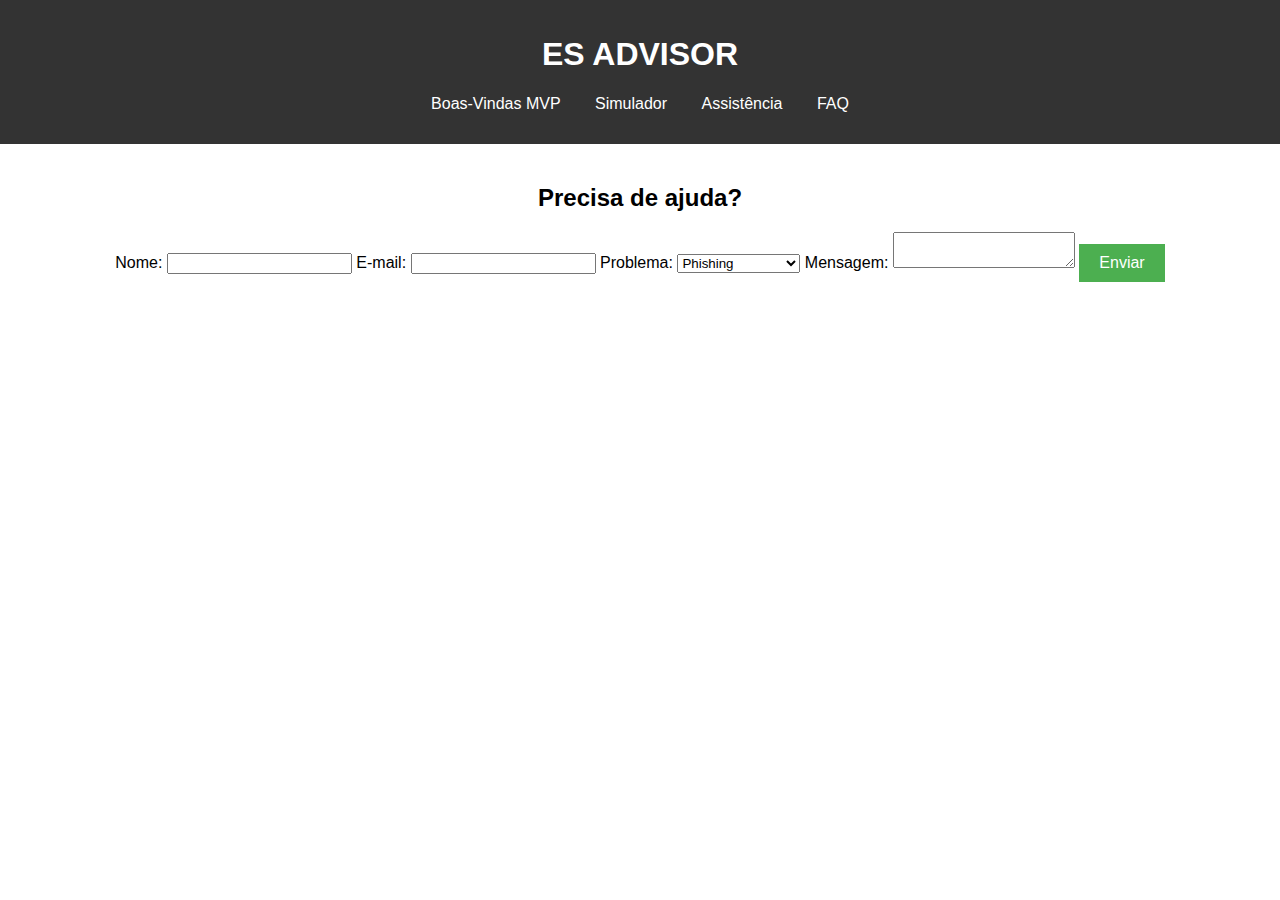
==== assistencia.html @ a5f0c2f0 "Criação de uma estrutura básica de pastas e arquivos (html, css e js)." ====
<!DOCTYPE html>
<html lang="pt-BR">
<head>
    <meta charset="UTF-8">
    <meta name="viewport" content="width=device-width, initial-scale=1.0">
    <title>Assistência</title>
    <link rel="stylesheet" href="css/styles.css">
</head>
<body>
    <header>
        <h1>ES ADVISOR</h1>
        <nav>
            <ul>
                <li><a href="home.html">Boas-Vindas MVP</a></li>
                <li><a href="simulador.html">Simulador</a></li>
                <li><a href="assistencia.html">Assistência</a></li>
                <li><a href="faq.html">FAQ</a></li>
            </ul>
        </nav>
    </header>
    <div class="container">
        <h2>Precisa de ajuda?</h2>
        <form id="assistencia-form">
            <label for="nome">Nome:</label>
            <input type="text" id="nome" name="nome" required>
            
            <label for="email">E-mail:</label>
            <input type="email" id="email" name="email" required>
            
            <label for="problema">Problema:</label>
            <select id="problema" name="problema">
                <option value="phishing">Phishing</option>
                <option value="roubo-de-dados">Roubo de Dados</option>
                <option value="outro">Outro</option>
            </select>
            
            <label for="mensagem">Mensagem:</label>
            <textarea id="mensagem" name="mensagem" required></textarea>
            
            <button type="submit">Enviar</button>
        </form>
    </div>
    <script src="src/assistencia.js"></script>
</body>
</html>
---- css/styles.css ----
/* styles.css */
body {
    font-family: Arial, sans-serif;
    margin: 0;
    padding: 0;
    text-align: center;
}

header {
    background-color: #333;
    color: white;
    padding: 15px 0;
}

nav ul {
    list-style: none;
    padding: 0;
}

nav ul li {
    display: inline;
    margin: 0 15px;
}

nav ul li a {
    color: white;
    text-decoration: none;
}

.container {
    padding: 20px;
}

button {
    background-color: #4CAF50;
    color: white;
    border: none;
    padding: 10px 20px;
    cursor: pointer;
    font-size: 16px;
}

button:hover {
    background-color: #45a049;
}

.faq-item {
    margin: 10px 0;
    text-align: left;
}

.faq-question {
    width: 100%;
    text-align: left;
    background-color: #4CAF50;
    color: white;
    border: none;
    padding: 10px;
    cursor: pointer;
    font-size: 16px;
}

.faq-question:hover {
    background-color: #45a049;
}

.faq-answer {
    display: none;
    padding: 10px;
    background-color: #f1f1f1;
    border-left: 4px solid #4CAF50;
}
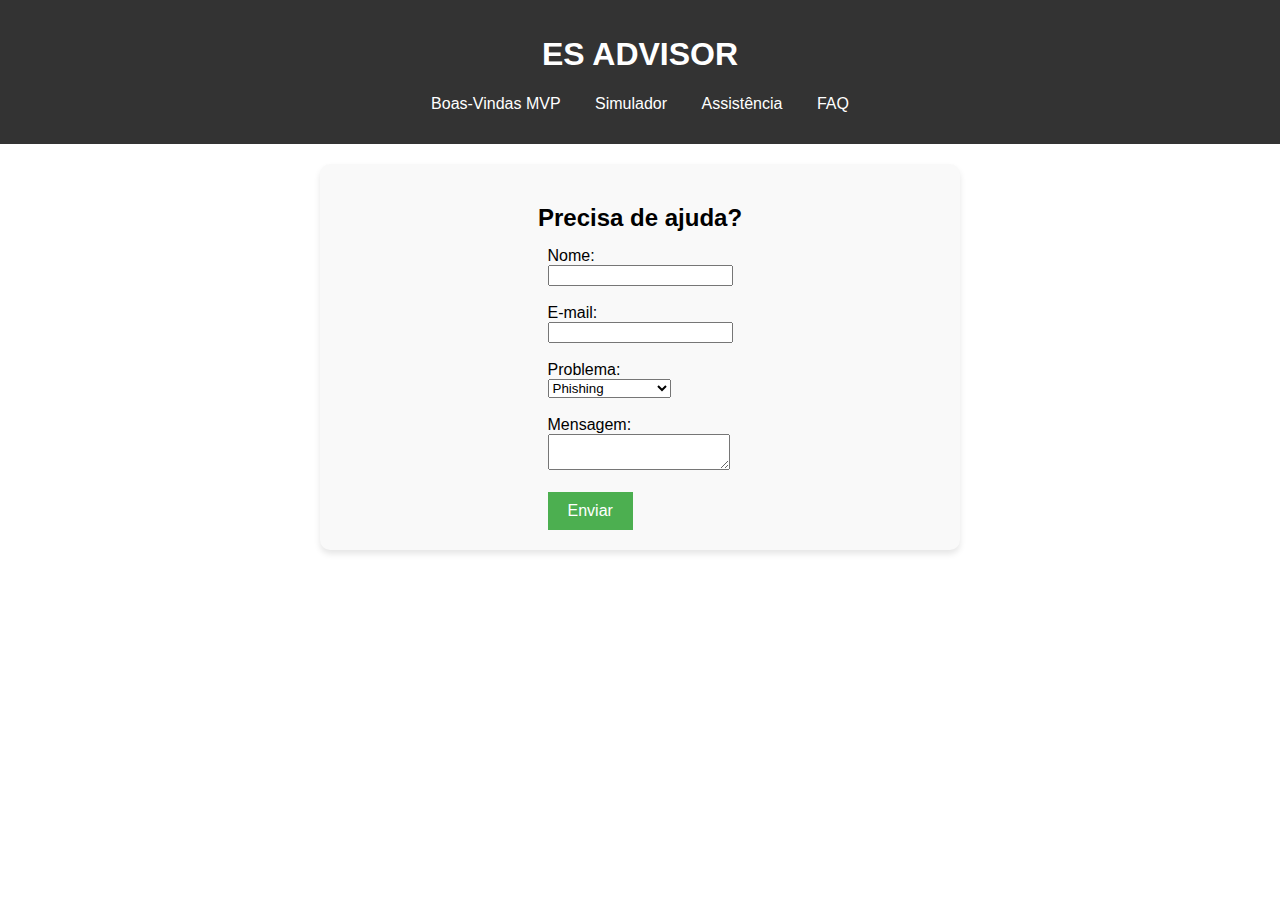
==== commit 8e43ff34: "Ajuste no html do Assistencia para incluir as quebras de linha." ====
--- a/assistencia.html
+++ b/assistencia.html
@@ -18,24 +18,24 @@
             </ul>
         </nav>
     </header>
-    <div class="container">
+    <div class="assistencia-container">
         <h2>Precisa de ajuda?</h2>
         <form id="assistencia-form">
-            <label for="nome">Nome:</label>
-            <input type="text" id="nome" name="nome" required>
+            <label for="nome">Nome:</label><br>
+            <input type="text" id="nome" name="nome" required><br><br>
             
-            <label for="email">E-mail:</label>
-            <input type="email" id="email" name="email" required>
+            <label for="email">E-mail:</label><br>
+            <input type="email" id="email" name="email" required><br><br>
             
-            <label for="problema">Problema:</label>
+            <label for="problema">Problema:</label><br>
             <select id="problema" name="problema">
                 <option value="phishing">Phishing</option>
                 <option value="roubo-de-dados">Roubo de Dados</option>
                 <option value="outro">Outro</option>
-            </select>
+            </select><br><br>
             
-            <label for="mensagem">Mensagem:</label>
-            <textarea id="mensagem" name="mensagem" required></textarea>
+            <label for="mensagem">Mensagem:</label><br>
+            <textarea id="mensagem" name="mensagem" required></textarea><br><br>
             
             <button type="submit">Enviar</button>
         </form>
--- a/css/styles.css
+++ b/css/styles.css
@@ -44,6 +44,62 @@
     background-color: #45a049;
 }
 
+.assistencia-container {
+    display: flex;
+    flex-direction: column;
+    align-items: center;
+    justify-content:center;
+    width: 100%;
+    max-width: 600px;
+    margin: 20px auto;
+    padding: 20px;
+    background-color: #f9f9f9;
+    border-radius: 10px;
+    box-shadow: 0px 4px 6px rgba(0, 0, 0, 0.1);
+    text-align: left;
+}
+
+.assistencia-container h2 {
+    margin-bottom: 15px;
+    font-size: 24px;
+}
+
+.assistencia-form {
+    display: flex;
+    flex-direction: column;
+    width: 100%;
+}
+
+.assistencia-form label {
+    font-weight: bold;
+    margin-top: 10px;
+    text-align: left;
+}
+
+.assistencia-form input,
+.assistencia-form textarea {
+    width: 100%;
+    padding: 10px;
+    margin-top: 5px;
+    border: 1px solid #ccc;
+    border-radius: 5px;
+}
+
+.assistencia-form button {
+    margin-top: 15px;
+    background-color: #4CAF50;
+    color: white;
+    border: none;
+    padding: 10px;
+    cursor: pointer;
+    font-size: 16px;
+    border-radius: 5px;
+}
+
+.assistencia-form button:hover {
+    background-color: #45a049;
+}
+
 .faq-item {
     margin: 10px 0;
     text-align: left;
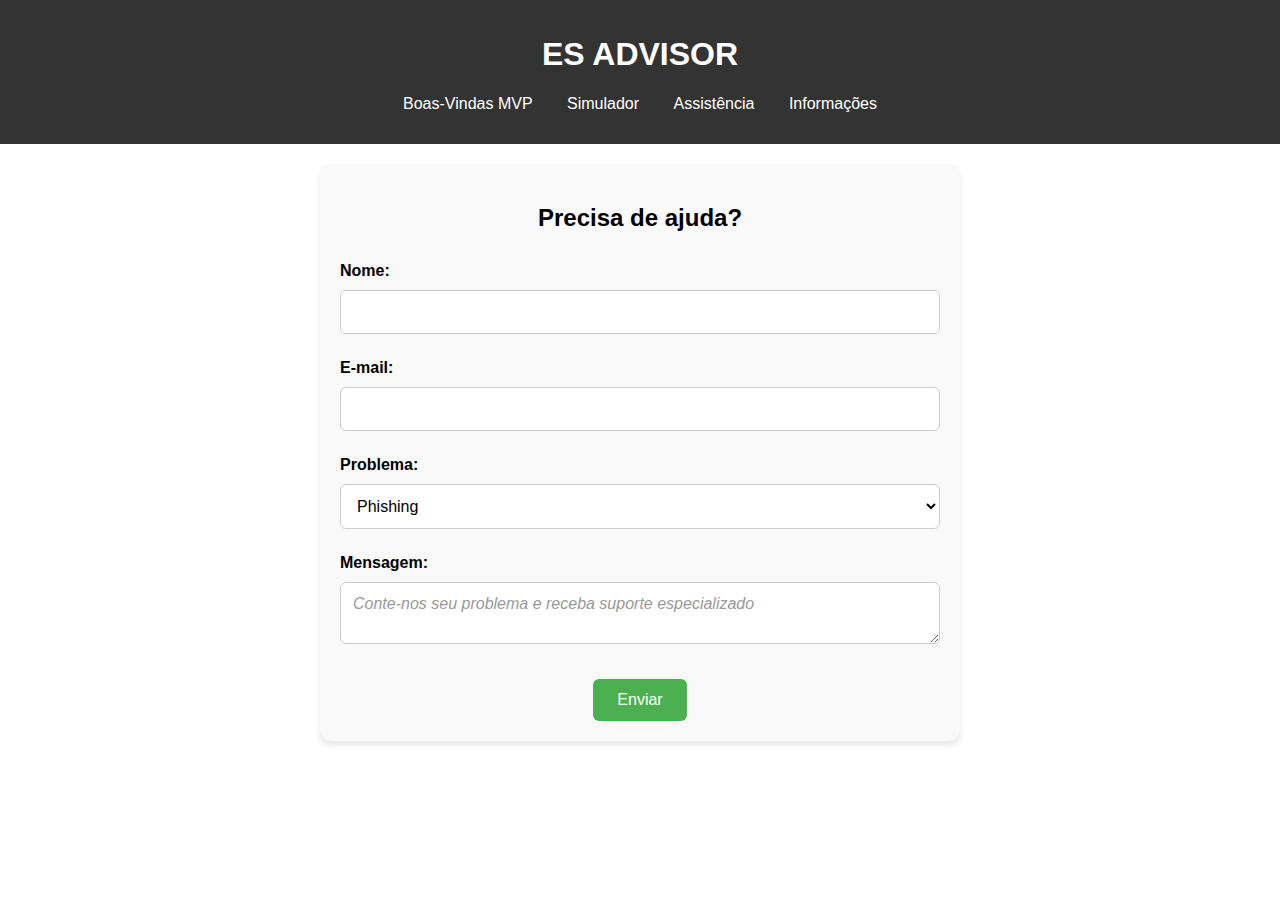
==== commit 81948701: "git add" ====
--- a/assistencia.html
+++ b/assistencia.html
@@ -9,37 +9,43 @@
 <body>
     <header>
         <h1>ES ADVISOR</h1>
-        <nav>
+        <button class="menu-toggle" onclick="toggleMenu()">☰</button>
+        <nav class="nav-menu">
             <ul>
                 <li><a href="home.html">Boas-Vindas MVP</a></li>
                 <li><a href="simulador.html">Simulador</a></li>
                 <li><a href="assistencia.html">Assistência</a></li>
-                <li><a href="faq.html">FAQ</a></li>
+                <li><a href="informacoes.html">Informações</a></li>
             </ul>
         </nav>
     </header>
     <div class="assistencia-container">
         <h2>Precisa de ajuda?</h2>
-        <form id="assistencia-form">
-            <label for="nome">Nome:</label><br>
-            <input type="text" id="nome" name="nome" required><br><br>
-            
-            <label for="email">E-mail:</label><br>
-            <input type="email" id="email" name="email" required><br><br>
-            
-            <label for="problema">Problema:</label><br>
+        <form id="assistencia-form" class="assistencia-form">
+            <label for="nome">Nome:</label>
+            <input type="text" id="nome" name="nome" required>
+        
+            <label for="email">E-mail:</label>
+            <input type="email" id="email" name="email" required>
+        
+            <label for="problema">Problema:</label>
             <select id="problema" name="problema">
                 <option value="phishing">Phishing</option>
                 <option value="roubo-de-dados">Roubo de Dados</option>
                 <option value="outro">Outro</option>
-            </select><br><br>
-            
-            <label for="mensagem">Mensagem:</label><br>
-            <textarea id="mensagem" name="mensagem" required></textarea><br><br>
-            
+            </select>
+        
+            <label for="mensagem">Mensagem:</label>
+            <textarea id="mensagem" name="mensagem" required placeholder="Conte-nos seu problema e receba suporte especializado"></textarea>
+        
             <button type="submit">Enviar</button>
         </form>
     </div>
     <script src="src/assistencia.js"></script>
+    <script>
+        function toggleMenu() {
+            document.querySelector('.nav-menu').classList.toggle('active');
+        }
+    </script>
 </body>
 </html>
--- a/css/styles.css
+++ b/css/styles.css
@@ -48,8 +48,8 @@
     display: flex;
     flex-direction: column;
     align-items: center;
-    justify-content:center;
-    width: 100%;
+    justify-content: center;
+    width: 90%; /* responsivo em telas menores */
     max-width: 600px;
     margin: 20px auto;
     padding: 20px;
@@ -57,11 +57,6 @@
     border-radius: 10px;
     box-shadow: 0px 4px 6px rgba(0, 0, 0, 0.1);
     text-align: left;
-}
-
-.assistencia-container h2 {
-    margin-bottom: 15px;
-    font-size: 24px;
 }
 
 .assistencia-form {
@@ -76,49 +71,66 @@
     text-align: left;
 }
 
-.assistencia-form input,
-.assistencia-form textarea {
+.assistencia-form input[type="text"],
+.assistencia-form input[type="email"],
+.assistencia-form textarea,
+.assistencia-form select {
     width: 100%;
-    padding: 10px;
-    margin-top: 5px;
-    border: 1px solid #ccc;
-    border-radius: 5px;
+    padding: 12px;
+    margin-top: 10px;
+    margin-bottom: 15px;
+    border: 1px solid #ccc !important;
+    border-radius: 6px;
+    box-sizing: border-box;
+    font-family: inherit;
+    font-size: 16px;
+    background-color: white;
+    outline: none;
+}
+
+.assistencia-form input[type="text"]:focus,
+.assistencia-form input[type="email"]:focus,
+.assistencia-form textarea:focus,
+.assistencia-form select:focus {
+    border-color: #4CAF50;
+    box-shadow: 0 0 3px #4CAF50;
 }
 
 .assistencia-form button {
-    margin-top: 15px;
+    align-self: center;
+    margin-top: 20px;
+    padding: 12px 24px;
+    font-size: 16px;
     background-color: #4CAF50;
     color: white;
     border: none;
-    padding: 10px;
+    border-radius: 6px;
     cursor: pointer;
-    font-size: 16px;
-    border-radius: 5px;
+    transition: background-color 0.3s ease;
 }
 
 .assistencia-form button:hover {
     background-color: #45a049;
 }
 
-.faq-item {
-    margin: 10px 0;
-    text-align: left;
+textarea::placeholder {
+    color: #999;
+    font-style: italic;
 }
 
 .faq-question {
-    width: 100%;
-    text-align: left;
     background-color: #4CAF50;
     color: white;
-    border: none;
     padding: 10px;
     cursor: pointer;
-    font-size: 16px;
+    border-radius: 4px;
+    margin: 10px 0;
 }
 
 .faq-question:hover {
     background-color: #45a049;
 }
+
 
 .faq-answer {
     display: none;
@@ -126,3 +138,45 @@
     background-color: #f1f1f1;
     border-left: 4px solid #4CAF50;
 }
+
+.faq-answer.open {
+    display: block;
+}
+
+
+
+/* mobile */
+
+.menu-toggle {
+    display: none;
+    background-color: #4CAF50;
+    color: white;
+    border: none;
+    font-size: 24px;
+    padding: 10px 15px;
+    cursor: pointer;
+    border-radius: 5px;
+}
+
+@media (max-width: 768px) {
+    .menu-toggle {
+        display: block;
+        margin: 10px auto;
+    }
+
+    .nav-menu ul {
+        display: none;
+        flex-direction: column;
+        background-color: #333;
+        padding: 0;
+    }
+
+    .nav-menu.active ul {
+        display: flex;
+    }
+
+    nav ul li {
+        display: block;
+        margin: 10px 0;
+    }
+}